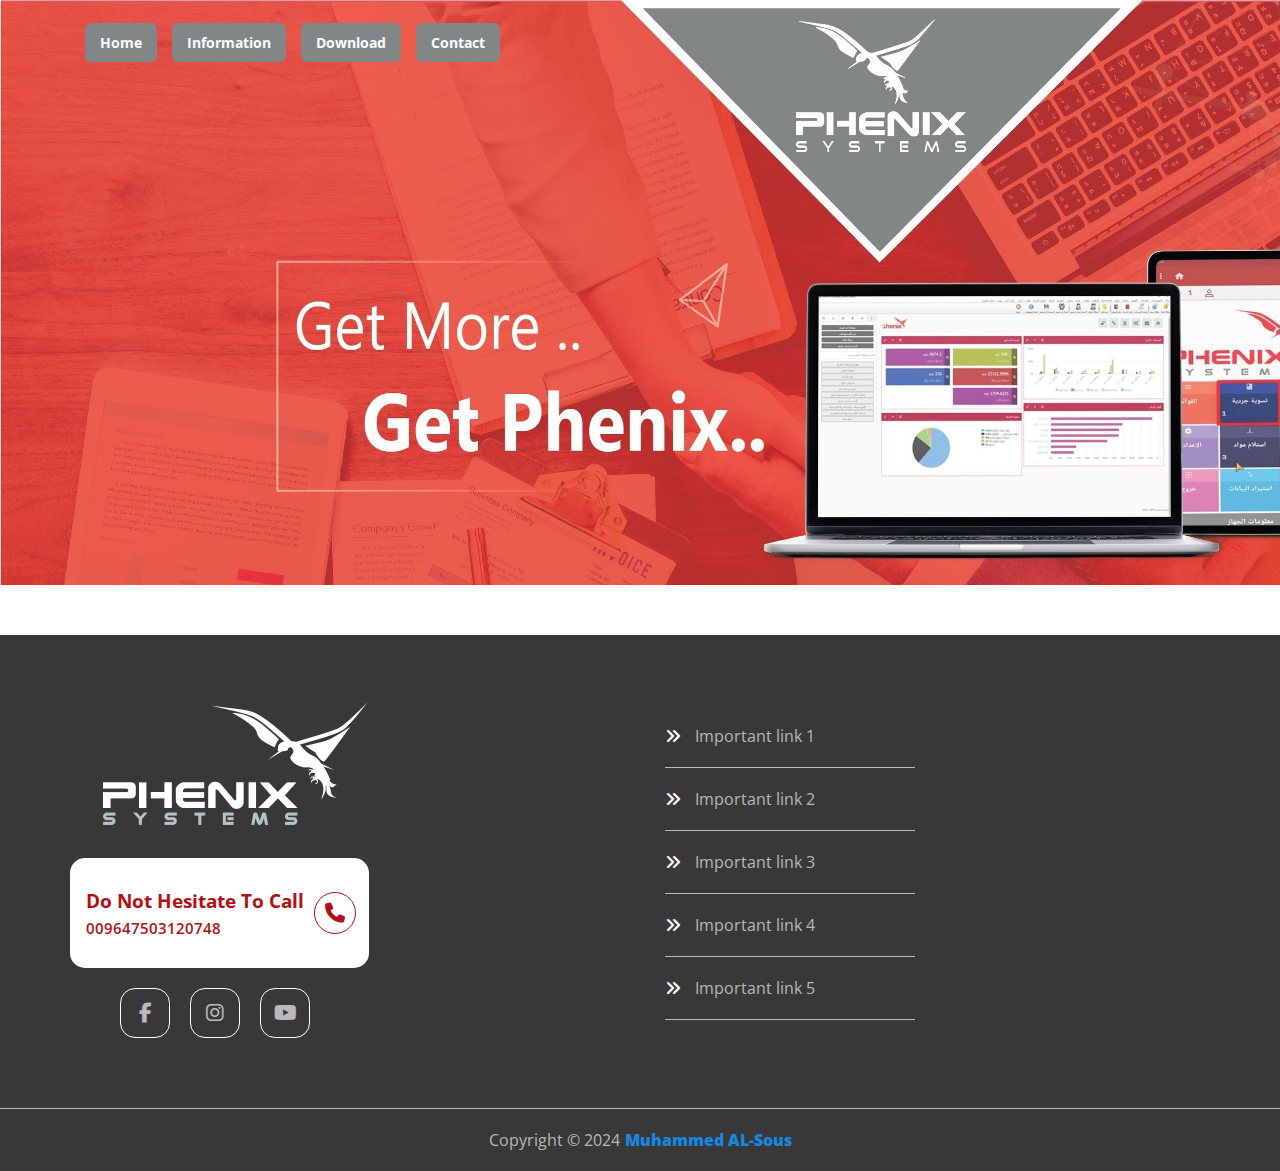
==== contact.html @ 1aca71d7 "Add files via upload" ====
<!DOCTYPE html>
<html lang="en">
  <head>
    <meta charset="UTF-8" />
    <meta name="viewport" content="width=device-width, initial-scale=1.0" />
    <title>Phenix Accounting Systems</title>
    <link rel="icon website" href="https://phenixsoft.com/images/favicon.png" />
    <!-- Main Template Css File -->
    <link rel="stylesheet" href="Css/master.css" />
    <!-- Font Awesome Library -->
    <link rel="stylesheet" href="Css/all.min.css" />
    <!-- Google Fonts -->
    <link rel="preconnect" href="https://fonts.googleapis.com" />
    <link rel="preconnect" href="https://fonts.gstatic.com" crossorigin />
    <link
      href="https://fonts.googleapis.com/css2?family=Open+Sans:ital,wght@0,300..800;1,300..800&display=swap"
      rel="stylesheet"
    />
    <link rel="preconnect" href="https://fonts.googleapis.com" />
    <link rel="preconnect" href="https://fonts.gstatic.com" crossorigin />
    <link
      href="https://fonts.googleapis.com/css2?family=Livvic:ital,wght@0,100;0,200;0,300;0,400;0,500;0,600;0,700;0,900;1,100;1,200;1,300;1,400;1,500;1,600;1,700;1,900&display=swap"
      rel="stylesheet"
    />
    <link rel="preconnect" href="https://fonts.googleapis.com" />
    <link rel="preconnect" href="https://fonts.gstatic.com" crossorigin />
    <link
      href="https://fonts.googleapis.com/css2?family=Livvic:ital,wght@0,100;0,200;0,300;0,400;0,500;0,600;0,700;0,900;1,100;1,200;1,300;1,400;1,500;1,600;1,700;1,900&display=swap"
      rel="stylesheet"
    />
  </head>
  <body>
    <!-- Start Header -->
    <header>
      <div class="container">
        <div class="logo">
          <img src="Images/logo-removebg-preview.png" alt="" />
        </div>
        <nav class="navbar">
          <ul class="nav-menu">
            <li class="nav-item">
              <a class="nav-link" href="index.html">Home</a>
            </li>
            <li class="nav-item">
              <a class="nav-link" href="information.html">Information</a>
            </li>
            <li class="nav-item">
              <a class="nav-link" href="download.html">Download</a>
            </li>
            <li class="nav-item">
              <a class="nav-link" href="contact.html">Contact</a>
            </li>
          </ul>
          <div class="hamburger">
            <span class="bar"></span>
            <span class="bar"></span>
            <span class="bar"></span>
          </div>
        </nav>
      </div>
    </header>
    <!-- End Header -->

    <!-- Start Footer -->
    <footer>
      <div class="footer">
        <div class="container">
          <div class="box">
            <img src="Images/logo-footer.webp" alt="" />
            <div class="footer-call">
              <h3>Do not hesitate to call</h3>
              <span>
                <a
                  href="https://web.whatsapp.com/send?phone=9647503120748&amp;text="
                  target="_blank"
                  class="desktop-link"
                  >009647503120748
                  <i class="fa-solid fa-phone"></i>
                </a>
                <a
                  href="https://api.whatsapp.com/send?phone=9647503120748&amp;text="
                  target="_blank"
                  class="mobile-link"
                  >009647503120748
                  <i class="fa-solid fa-phone"></i>
                </a>
              </span>
            </div>
            <ul class="social">
              <li>
                <a
                  href="https://www.facebook.com/phenixsys"
                  target="_blank"
                  class="facebook"
                >
                  <i class="fab fa-facebook-f"></i>
                </a>
              </li>
              <li>
                <a
                  href="https://www.instagram.com/phenixsystems"
                  target="_blank"
                  class="instagram"
                >
                  <i class="fa-brands fa-instagram"></i>
                </a>
              </li>
              <li>
                <a
                  href="https://www.youtube.com/channel/UCpKJBIWDmS4-gJYA4fPKzow"
                  target="_blank"
                  class="youtube"
                >
                  <i class="fab fa-youtube"></i>
                </a>
              </li>
            </ul>
          </div>
          <div class="box">
            <ul class="links">
              <li><a href="#"> Important link 1</a></li>
              <li><a href="#"> Important link 2</a></li>
              <li><a href="#"> Important link 3</a></li>
              <li><a href="#"> Important link 4</a></li>
              <li><a href="#"> Important link 5</a></li>
            </ul>
          </div>
        </div>
        <p class="copyright">
          copyright &copy; 2024
          <span>
            <a
              href="https://www.facebook.com/profile.php?id=100021566181496"
              target="_blank"
              >Muhammed AL-Sous</a
            >
          </span>
        </p>
      </div>
    </footer>
    <!-- End Footer -->
    <script src="JavaScript/main.js"></script>
  </body>
</html>
---- Css/master.css ----
:root {
  --main-color: #b11016;
  --secondary-color: #383838;
  --main-transition: 0.3s;
}

* {
  box-sizing: border-box;
  -webkit-box-sizing: border-box;
  -moz-box-sizing: border-box;
  padding: 0;
  margin: 0;
}

body {
  font-family: "Open Sans", sans-serif;
}

ul {
  list-style: none;
}

a {
  text-decoration: none;
}

.container {
  padding-left: 15px;
  padding-right: 15px;
  margin-left: auto;
  margin-right: auto;
}

/* Small Screens */

@media (min-width: 768px) {
  .container {
    width: 750px;
  }
}

/* Medium Screens */

@media (min-width: 992px) {
  .container {
    width: 970px;
  }
}

/* Large Screens */

@media (min-width: 1200px) {
  .container {
    width: 1170px;
  }
}

.up {
  position: fixed;
  bottom: 65px;
  right: -100%;
  background-color: brown;
  color: white;
  cursor: pointer;
  font-size: 15px;
  padding: 10px;
  border-radius: 5px;
  transition: calc(var(--main-transition) + 0.7s);
  z-index: 9999;
}

.up.show {
  right: 30px;
}

.up i {
  display: flex;
  justify-content: center;
  align-items: center;
  animation: bouncing 1.5s infinite;
  transition: var(--main-transition);
}

@keyframes bouncing {
  0%,
  10%,
  20%,
  50%,
  80%,
  100% {
    transform: translateY(0);
  }

  40%,
  60% {
    transform: translateY(-5px);
  }
}

.up:hover {
  background-color: #b11016;
}

/* Start Header */
header {
  height: 90px;
  width: 100%;
  position: absolute;
  z-index: 2;
  min-height: 65vh;
  background-image: url(../Images/phenix_phenix_cover.jpg);
  background-size: cover;
  position: relative;
}

@media (max-width: 991px) {
  header {
    box-shadow: 0 0 10px var(--secondary-color);
    -webkit-box-shadow: 0 0 10px var(--secondary-color);
    -moz-box-shadow: 0 0 10px var(--secondary-color);
    background-image: none;
    min-height: 20px;
    background-color: var(--secondary-color);
  }
}

header .container {
  position: relative;
  display: flex;
  justify-content: space-between;
  align-items: center;
  flex-wrap: wrap;
  min-height: 90px;
}

@media (max-width: 767px) {
  header .container {
    justify-content: center;
  }
}

@media (min-width: 991px) {
  header .container .logo {
    display: none;
  }
}

header .container .logo img {
  width: 100px;
  height: 100px;
}

@media (max-width: 768px) {
  header .container .toggle-menu {
    flex: 1;
    display: flex;
    justify-content: flex-end;
  }
}

@media (max-width: 768px) {
  header nav .toggle-menu {
    color: #828687;
    font-size: 25px;
    cursor: pointer;
  }
}

@media (min-width: 768px) {
  header nav .toggle-menu {
    display: none;
  }
}

header .container p {
  display: flex;
  width: 100%;
  justify-content: center;
  color: var(--main-color);
  font-weight: 800;
  font-size: 20px;
}

@media (max-width: 768px) {
  header .container nav {
    flex: 1;
    justify-content: flex-end;
    display: flex;
  }
}

header nav ul {
  display: flex;
  margin: auto;
}

@media (max-width: 767px) {
  header .container .logo img {
    display: flex;
    justify-content: flex-end;
  }
}

@media (min-width: 768px) {
  header .container nav ul li {
    padding-left: 15px;
    padding-bottom: 5px;
  }
}

header .container nav ul li a {
  display: block;
  font-size: 14px;
  font-weight: bold;
  color: #f8fffc;
  padding: 10px 15px;
  border-radius: 6px;
  outline: none;
  background-color: #828687;
  background-image: linear-gradient(to right, #f44036 50%, #828687 50%);
  background-size: 200% 100%;
  background-position: right bottom;
  transition: calc(var(--main-transition) + 0.3s);
  border: none;
}

header .container nav ul li a:hover {
  background-position: left bottom;
}

header .navbar .hamburger {
  display: none;
  cursor: pointer;
}

header .navbar .hamburger .bar {
  display: block;
  width: 25px;
  height: 3px;
  margin: 5px auto;
  background-color: white;
  transition: var(--main-transition) ease-in-out;
  -webkit-transition: var(--main-transition) ease-in-out;
}

@media (max-width: 767px) {
  header .navbar .hamburger {
    display: block;
  }

  header .navbar .hamburger.active .bar:nth-child(2) {
    opacity: 0;
  }

  header .navbar .hamburger.active .bar:nth-child(1) {
    transform: translateY(8px) rotate(45deg);
  }

  header .navbar .hamburger.active .bar:nth-child(3) {
    transform: translateY(-8px) rotate(-45deg);
  }

  header .navbar .nav-menu {
    position: absolute;
    left: -100%;
    top: 70px;
    gap: 0;
    flex-direction: column;
    background-color: var(--secondary-color);
    width: 100%;
    text-align: center;
    transition: var(--main-transition);
  }

  header .navbar .nav-menu .nav-item {
    margin: 16px;
  }

  header .navbar .nav-menu.active {
    left: 0;
  }
}

/* End Header */

/* Start Landing */

.landing {
  padding-top: 100px;
  padding-bottom: 50px;
}

@media (max-width: 992px) {
  .landing {
    padding-top: 50px;
  }
}

.landing .container {
  display: flex;
  align-items: center;
  justify-content: space-between;
}

@media (max-width: 992px) {
  .landing .container {
    flex-wrap: wrap;
    text-align: center;
    justify-content: center;
  }
}

@media (min-width: 992px) {
  .landing .text {
    width: 50%;
    display: flex;
    justify-content: flex-end;
  }
}

.landing .text h3 {
  color: var(--main-color);
  font-weight: 800;
  font-size: 25px;
}

.landing .text p:first-of-type {
  margin-top: 25px;
}

.landing .text p {
  max-width: 500px;
  line-height: 1.9;
  text-transform: capitalize;
}

.landing .image img {
  width: 500px;
  position: relative;
  max-width: 100%;
  animation-name: up-and-down;
  animation-duration: 5s;
  animation-iteration-count: infinite;
  animation-timing-function: linear;
}

.landing .image img {
  transform: translateX(200%);
  transition: 1s;
}

.landing .content {
  transform: translateX(200%);
  transition: 1s;
}

section.show-animate .landing .image img,
section.show-animate .landing .content {
  transform: translateX(0);
}

/* Start Animation  */
@keyframes up-and-down {
  0%,
  100% {
    top: 0;
  }
  50% {
    top: -40px;
  }
}

/* End Animation  */

@media (max-width: 991px) {
  .landing .image img {
    margin-top: 50px;
  }
}

@media (max-width: 767px) {
  .landing .image img {
    margin-left: 0px;
  }
}

/* End Landing */

/* Start Video */
.video {
  position: relative;
  cursor: pointer;
  background-image: url(../Images/background.jpg);
  background-repeat: no-repeat;
}

.video::before {
  content: "";
  position: absolute;
  left: 0;
  top: 0;
  width: 100%;
  height: 100%;
  background-color: rgb(165 42 42 / 50%);
}

.video video {
  position: relative;
  display: flex;
  justify-content: center;
  align-items: center;
  margin: 0 auto;
  padding: 50px;
}

@media (min-width: 768px) {
  .video video {
    width: 75%;
  }
}

@media (max-width: 767px) {
  .video video {
    max-width: 93%;
    padding: 25px;
  }
}
/* End Video */

/* Start Row 1 */
.main-row {
  position: relative;
  background-image: url(../Images/background-row2.jpg);
  background-repeat: no-repeat;
  background-size: cover;
  z-index: -2;
}

.main-row::before {
  content: "";
  position: absolute;
  top: 0;
  left: 0;
  width: 100%;
  height: 100%;
  background-color: rgb(248 248 248 / 90%);
  z-index: -1;
}

.row1 {
  display: flex;
  gap: 50px;
  justify-content: space-between;
  align-items: center;
  padding-top: 50px;
  padding-bottom: 50px;
}

@media (max-width: 991px) {
  .row1 {
    flex-direction: column;
  }
}

.Agreement img {
  width: 500px;
  border-radius: 6px;
}

@media (max-width: 767px) {
  .Agreement img {
    max-width: 100%;
  }
}

.Agreement img {
  transform: translateX(-200%);
}

.row1 .box {
  transform: translateX(-200%);
}

section.show-animate .row1 .box,
section.show-animate .Agreement img {
  transform: translateX(0);
}

section {
  overflow: hidden;
  /* min-height: 100vh ; */
}

section .row1 .box,
section .Agreement img {
  transition: 0.8s;
}

.row1 .box {
  display: flex;
  flex-wrap: wrap;
  gap: 20px;
}

.row1 .box h2 {
  color: var(--main-color);
  margin: 0;
  text-transform: capitalize;
}

.row1 .box .card {
  width: 45%;
}

@media (max-width: 767px) {
  .row1 .box .card {
    width: 100%;
    text-align: center;
  }
}

.row1 .box .card i {
  font-size: 50px;
  color: #ed1c24;
  margin: 5px 0;
}

.row1 .box .card h3 {
  margin: 10px 0;
  color: var(--main-color);
  font-weight: bold;
  text-transform: capitalize;
}

.row1 .box .card p {
  margin: 10px 0;
  font-size: 14px;
  color: #777;
  font-weight: 400;
  line-height: 1.6;
  text-transform: capitalize;
}

/* End Row 1 */

/* Start Row 2 */

.row2 {
  position: relative;
  padding-top: 50px;
  padding-bottom: 50px;
  background-image: url(../Images/background-row2.jpg);
  background-repeat: no-repeat;
  background-size: cover;
  z-index: -2;
}

.row2::before {
  content: "";
  position: absolute;
  top: 0;
  left: 0;
  width: 100%;
  height: 100%;
  background-color: rgb(248 248 248 / 90%);
  z-index: -1;
}

.row2 .container {
  display: flex;
  justify-content: space-between;
  align-items: center;
}

@media (max-width: 991px) {
  .row2 .container {
    flex-direction: column;
    gap: 20px;
  }
}

.row2 .advantages {
  width: 50%;
}

@media (max-width: 991px) {
  .row2 .advantages {
    width: 100%;
  }
}

.row2 .advantages .head span {
  display: block;
  color: red;
  margin: 5px 0;
  font-family: Livvic, sans-serif;
}

.row2 .advantages .head h3 {
  color: var(--main-color);
  font-size: 25px;
  margin: 5px 0;
  font-weight: 600;
  font-family: Livvic, sans-serif;
}

.row2 .advantages .head p {
  color: #444;
  text-transform: capitalize;
  font-size: 15px;
  line-height: 1.7;
  font-family: Livvic, sans-serif;
}

.row2 .advantages .body h3 {
  margin: 15px 0;
  font-weight: 600;
  color: var(--main-color);
  font-size: 22px;
  font-family: Livvic, sans-serif;
}

.row2 .advantages .body ul {
  font-family: Livvic, sans-serif;
}

.row2 .advantages .body ul li {
  display: block;
  margin-bottom: 20px;
  padding-left: 35px;
  position: relative;
  font-size: 15px;
}

.row2 .advantages .body ul li i {
  display: block;
  color: #6d3c40;
  font-size: 26px;
  position: absolute;
  left: 0;
  top: -2px;
}
.row2 .advantages .body ul li span {
  font-weight: 500;
}

.row2 .money-increase img {
  width: 500px;
  border-radius: 10px;
}

@media (max-width: 991px) {
  .row2 .money-increase img {
    max-width: 100%;
    width: 500px;
  }
}

.row2 .advantages,
.row2 .money-increase {
  transform: scale(0.7);
}
section.show-animate .row2 .advantages,
section.show-animate .money-increase {
  transform: scale(1);
}

section .row2 .advantages,
section .money-increase {
  transition: 1s;
}

/* End Row 2 */

/* Start Row 3 */
.row3 {
  padding-top: 50px;
  padding-bottom: 100px;
  background-image: url(../Images/background_row3.jpg);
  background-repeat: no-repeat;
  background-size: cover;
  position: relative;
  z-index: 0;
  font-family: Livvic, sans-serif;
}

.row3::before {
  content: "";
  position: absolute;
  top: 0;
  left: 0;
  width: 100%;
  height: 100%;
  z-index: -1;
  background-color: rgb(120 54 55 / 70%);
}

.row3 .title {
  text-align: center;
  color: beige;
  font-weight: 800;
  font-size: 30px;
}

.row3 .subTitle {
  font-size: 28px;
  text-align: center;
  font-weight: 600;
  margin-top: 0;
  line-height: 1.2;
  color: beige;
  margin-bottom: 50px;
}

.row3 .body {
  display: grid;
  grid-template-columns: repeat(auto-fill, minmax(300px, 1fr));
  gap: 40px;
}

.row3 .box {
  overflow: hidden;
  padding: 20px;
  border-radius: 10px;
  background-color: #f8f8f8;
  min-height: 400px;
  position: relative;
  transition: 0.5s;
  box-shadow: 0 2px 15px rgb(0 0 0 / 20%);
  opacity: 0;
  transform: translateY(20px);
}

.row3 .box.visible {
  opacity: 1;
  transform: translateY(0);
}

.row3 .box:hover {
  transform: translateY(-20px);
  box-shadow: 0 2px 15px #f8f8f8;
}

.row3 .container .box .image img {
  width: 60px;
  margin: 0 0 10px;
}

.row3 .container .box .content h3 {
  margin: 0 0 10px;
  color: var(--main-color);
  font-weight: 600;
}

.row3 .container .box .content p {
  line-height: 1.8;
  color: #444;
}

/* End Row 3 */

/* Start Row 4 */
.row4 {
  padding-top: 50px;
  padding-bottom: 50px;
  font-family: Livvic, sans-serif;
}

.row4 .head button {
  display: block;
  width: fit-content;
  margin: 0 auto 20px;
  padding: 15px 20px;
  font-size: 16px;
  border: none;
  outline: none;
  border-radius: 50px;
  color: #ed1c24;
  font-weight: 600;
  background-color: #f0f0f0;
  box-shadow: 0 2px 15px rgb(0 0 0 / 20%);
  transition: calc(var(--main-transition) + 0.3s);
}

.row4 .head button:hover {
  box-shadow: 0 2px 15px rgb(0 0 0 / 70%);
}

.row4 .head h3 {
  line-height: 1.9;
  font-size: 14px;
  text-align: center;
  margin: 20px auto;
  color: #777;
  max-width: 800px;
}

.row4 .body {
  display: grid;
  grid-template-columns: repeat(auto-fill, minmax(350px, 1fr));
  gap: 40px;
}

.row4 .body .card {
  padding: 30px;
  background-color: #f9f9f9;
  box-shadow: 0 2px 15px rgb(0 0 0 / 30%);
  transition: 1s;
  border-radius: 6px;
  margin-top: 20px;
}

.row4 .body .card:hover {
  box-shadow: 0 2px 15px rgb(255 0 0 / 90%);
}

@media (min-width: 1120px) {
  .row4 .body .card.develop {
    transform: translateY(-20px);
  }
}

.row4 .body .card img {
  display: block;
  width: 60px;
  height: 60px;
  margin: 20px auto;
  text-align: center;
}

.row4 .body .card h4 {
  color: var(--main-color);
  font-size: 20px;
  text-align: center;
  margin: 10px 0;
}

.row4 .body .card p {
  font-size: 14px;
  line-height: 1.7;
  color: #777;
  text-align: center;
}

/* End Row 4 */

/* Start Footer */
.footer {
  background-color: var(--secondary-color);
  padding: 70px 0 0;
  margin-top: 50px;
}

.footer .container {
  display: grid;
  grid-template-columns: repeat(auto-fill, minmax(350px, 1fr));
  gap: 50px;
}

@media (max-width: 991px) {
  .footer .container {
    grid-template-columns: repeat(auto-fill, minmax(300px, 1fr));
  }
}

@media (max-width: 767px) {
  .footer .container {
    grid-template-columns: minmax(200px, 1fr);
  }
}

@media (max-width: 767px) {
  .footer .container .box {
    display: flex;
    flex-direction: column;
    justify-content: center;
    align-items: center;
  }
}

.footer .container img {
  position: relative;
  top: -5px;
  left: 30px;
  max-width: 270px;
  margin-bottom: 20px;
}

.footer-call {
  background-color: #ffffff;
  width: fit-content;
  padding: 30px 65px 30px 16px;
  border-radius: 15px;
  position: relative;
  max-width: 345px;
}

.footer-call h3 {
  text-transform: capitalize;
  margin-bottom: 5px;
  color: #b11016;
}

.footer-call span a {
  color: #b11016;
  font-size: 15px;
  font-weight: 600;
  transition: var(--main-transition);
}

.footer-call span a:hover {
  color: var(--main-color);
  font-weight: bold;
}

.mobile-link {
  display: none;
}

.desktop-link {
  display: block;
}

@media (max-width: 768px) {
  .desktop-link {
    display: none;
  }

  .mobile-link {
    display: block;
  }
}

.footer-call i {
  position: absolute;
  transform: translateY(-50%);
  top: 50%;
  right: 13px;
  font-size: 20px;
  padding: 10px;
  color: #b11016;
  transition: 0.7s;
  border: 1px solid;
  border-color: #b11016;
  border-radius: 50%;
  cursor: pointer;
}

.footer-call i:hover {
  background-color: #b11016;
  color: #ffffff;
}

.footer .container .social {
  display: flex;
  padding-top: 20px;
  padding-bottom: 20px;
  margin-left: 50px;
}

@media (max-width: 767px) {
  .footer .container .social {
    margin-left: 0px;
  }
}

.footer .container .social li {
  margin-right: 20px;
}

.footer .container .social li a {
  border-radius: 15px;
  border: 1px solid;
  border-color: #ffffff;
  color: #b9b9b9;
  width: 50px;
  height: 50px;
  display: inline-flex;
  font-size: 20px;
  justify-content: center;
  align-items: center;
  transition: var(--main-transition);
}

.footer .container .social li a.facebook:hover {
  color: #ffffff;
  background-color: #1877f2;
  border-color: #1877f2;
}

.footer .container .social li a.youtube:hover {
  color: #ffffff;
  background-color: #ff0000;
  border-color: #ff0000;
}
.footer .container .social li a.instagram:hover {
  color: #ffffff;
  background-color: #f77737;
  border-color: #f77737;
}

.footer .box .links li a:before {
  font-family: "Font Awesome 5 Free";
  content: "\F101";
  font-weight: 900;
  margin-right: 10px;
  color: #ffffff;
}

.footer .box .links li {
  padding: 20px 0;
  width: 250px;
  border-bottom: 1px solid #b9b9b9;
}

@media (max-width: 767px) {
  .footer .box .links li:last-child {
    border-bottom: none;
  }
}

.footer .box .links li a {
  color: #b9b9b9;
  transition: var(--main-transition);
}

.footer .box .links li a:hover {
  padding-left: 25px;
  color: #ffffff;
}

.footer .copyright {
  text-align: center;
  padding: 20px 0;
  border-top: 1px solid #b9b9b9;
  text-transform: capitalize;
  color: #b9b9b9;
  display: flex;
  justify-content: center;
  margin: 50px 0 0;
}

.footer .copyright span a {
  display: block;
  color: #b9b9b9;
  padding-left: 5px;
  font-weight: 800;
  color: #1787e0;
  transition: var(--main-transition);
}

.footer .copyright span a:hover {
  color: #2196f3;
}
/* End Footer */

/* ============================================================== */

/* Start Download Index*/

.main-title {
  position: relative;
  width: fit-content;
  text-align: center;
  margin: 80px auto;
  padding: 10px 20px;
  border: 2px solid black;
  border-radius: 10px;
  text-transform: uppercase;
  font-size: 20px;
  transition: var(--main-transition);
  z-index: 1;
}

.main-title::before,
.main-title::after {
  content: "";
  position: absolute;
  width: 12px;
  height: 12px;
  border-radius: 50%;
  background-color: #b11016;
  transform: translateY(-50%);
  top: 50%;
}

.main-title::before {
  left: -30px;
}

.main-title::after {
  right: -30px;
}

.main-title:hover {
  color: white;
  border-color: #ffffff;
  transition-delay: 0.5s;
}

.main-title:hover::before {
  z-index: -1;
  animation: left-move 0.5s linear forwards;
}

.main-title:hover::after {
  z-index: -1;
  animation: right-move 0.5s linear forwards;
}

/* Start Animation */

@keyframes left-move {
  50% {
    left: 0;
    width: 12px;
    height: 12px;
  }
  100% {
    left: 0;
    width: 60%;
    height: 100%;
    border-radius: 10px;
  }
}

@keyframes right-move {
  50% {
    right: 0;
    width: 12px;
    height: 12px;
  }
  100% {
    right: 0;
    width: 60%;
    height: 100%;
    border-radius: 10px;
  }
}
/* End Animation */

.setup .container,
.extensions .container,
.windows .container,
.printer .container {
  display: grid;
  grid-template-columns: repeat(auto-fill, minmax(200px, 1fr));
  gap: 30px;
}

.setup .box,
.extensions .box,
.windows .box,
.printer .box {
  background-color: #fbf9fa;
  border-radius: 10px;
  position: relative;
  text-align: center;
  padding: 10px;
}

@media (max-width: 767px) {
  .setup .box,
  .extensions .box,
  .windows .box,
  .printer .box {
    margin: 0 20px;
  }
}

.setup .box a,
.extensions .box a,
.windows .box a,
.printer .box a {
  display: block;
  position: absolute;
  top: 5px;
  left: 10px;
  color: gray;
  font-size: 25px;
}

.setup .box a i,
.extensions .box a i,
.windows .box a i,
.printer .box a i {
  transition: var(--main-transition);
}

.setup .box a:hover i,
.extensions .box a:hover i,
.windows .box a:hover i,
.printer .box a:hover i {
  color: #1787e0;
  animation: go-up 0.8s linear infinite;
}

/* Start Animation go-up */
@keyframes go-up {
  0%,
  100% {
    transform: translateY(0);
  }
  50% {
    transform: translateY(-5px);
  }
}

/* End Animation go-up */

.setup .box .icon img {
  width: 64px;
  height: 64px;
  margin: 20px 0 10px;
  transition: var(--main-transition);
}

.setup .box:hover .icon img {
  transform: rotate(5deg);
}

.setup .box .title,
.extensions .box .title,
.windows .box .title,
.printer .box .title {
  text-transform: capitalize;
  font-weight: bold;
  margin-bottom: 15px;
  font-size: 15px;
}

@media (max-width: 687px) {
  .setup .box .title,
  .extensions .box .title,
  .windows .box .title,
  .printer .box .title {
    font-size: 18px;
  }
}

.setup .box .info,
.extensions .box .info,
.windows .box .info,
.printer .box .info {
  display: flex;
  justify-content: space-between;
  padding: 10px 10px 0 10px;
  color: gray;
  border-top: 1px solid #ddd;
  font-size: 13px;
  font-weight: 500;
}

.extensions .box .icon i {
  display: block;
  font-size: 50px;
  margin: 35px 0 10px;
  transition: var(--main-transition);
  color: #b83535;
}

.extensions .box:hover .icon i {
  transform: rotate(5deg);
}

.windows .box .icon i {
  display: block;
  font-size: 50px;
  margin: 35px 0 10px;
  transition: var(--main-transition);
  color: #b83535;
}

.windows .box:hover .icon i {
  transform: rotate(5deg);
}

.printer .box .icon i {
  display: block;
  font-size: 50px;
  margin: 35px 0 10px;
  transition: var(--main-transition);
  color: #b83535;
}

.printer .box:hover .icon i {
  transform: rotate(5deg);
}

/* End Download Index*/

/* ============================================================== */

/* Start Information Index */

/* End Information Index */
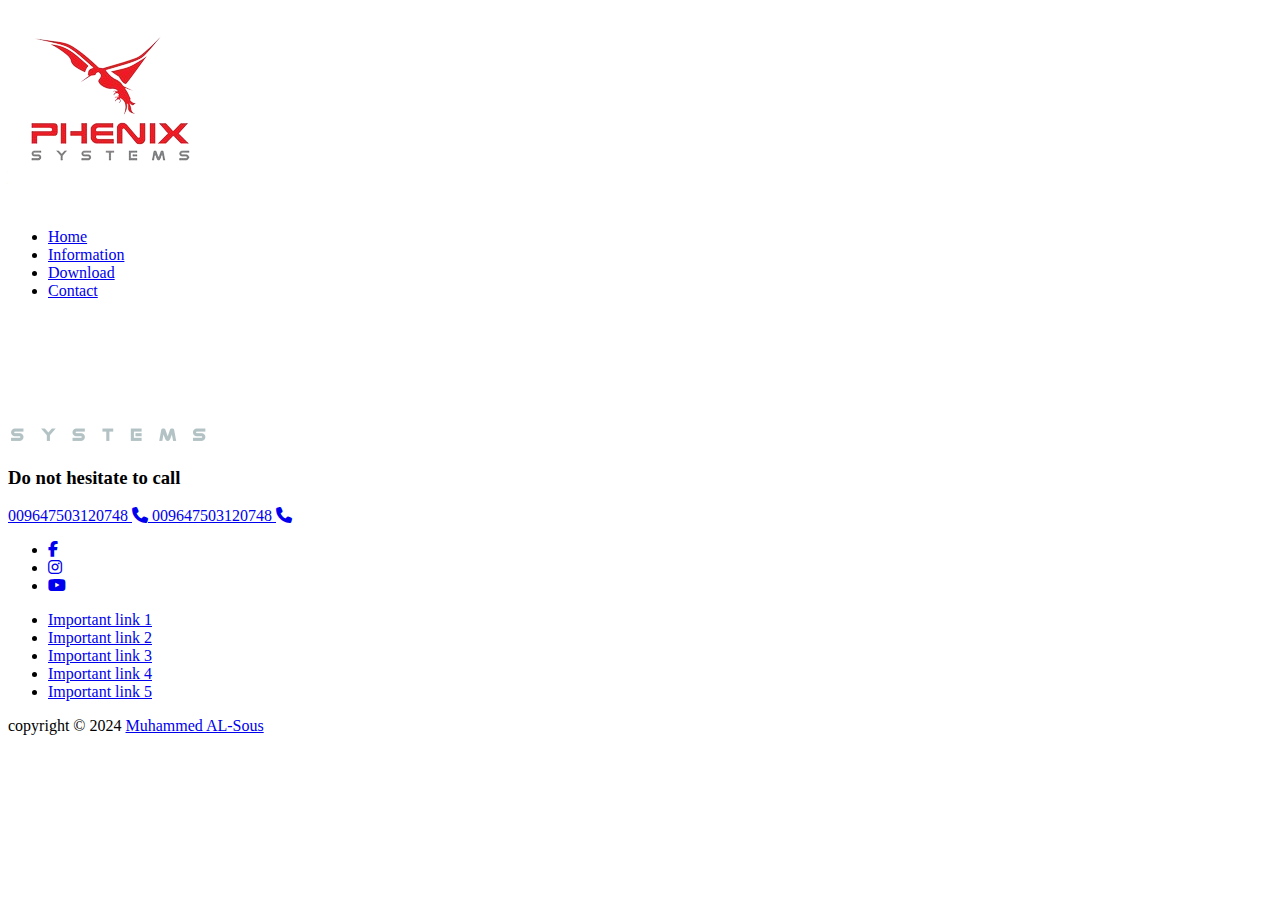
==== commit 074429b0: "Add files via upload" ====
--- a/contact.html
+++ b/contact.html
@@ -6,7 +6,7 @@
     <title>Phenix Accounting Systems</title>
     <link rel="icon website" href="https://phenixsoft.com/images/favicon.png" />
     <!-- Main Template Css File -->
-    <link rel="stylesheet" href="Css/master.css" />
+    <link rel="stylesheet" href="Css/main.css" />
     <!-- Font Awesome Library -->
     <link rel="stylesheet" href="Css/all.min.css" />
     <!-- Google Fonts -->
